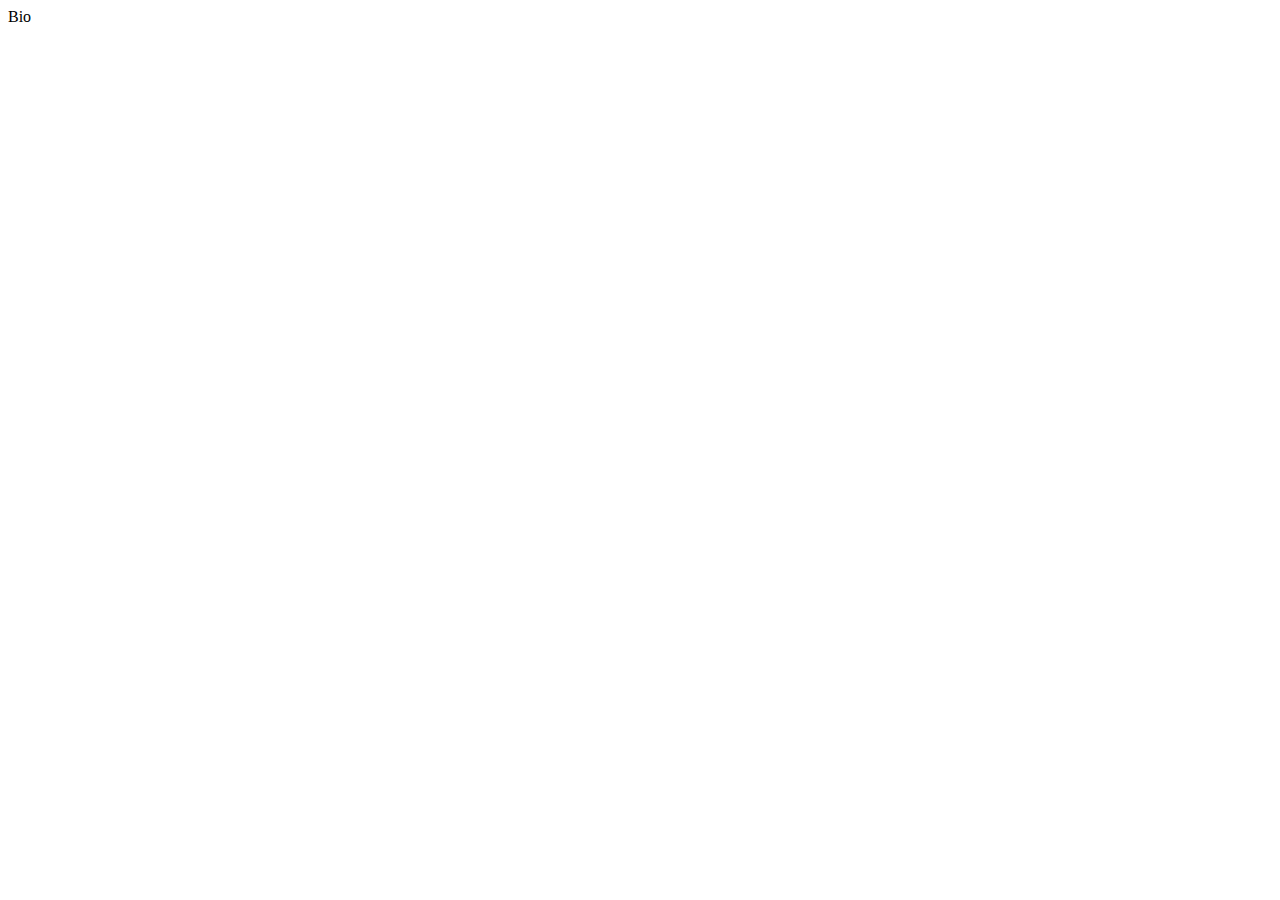
==== bio.html @ dd794a34 "initial commit" ====
<!DOCTYPE html>
<html lang="en">
<head>
    <meta charset="UTF-8">
    <meta name="viewport" content="width=device-width, initial-scale=1.0">
    <link rel="stylesheet" href="style.css"
    <title>Bio</title>
</head>
<body>
    
</body>
</html>
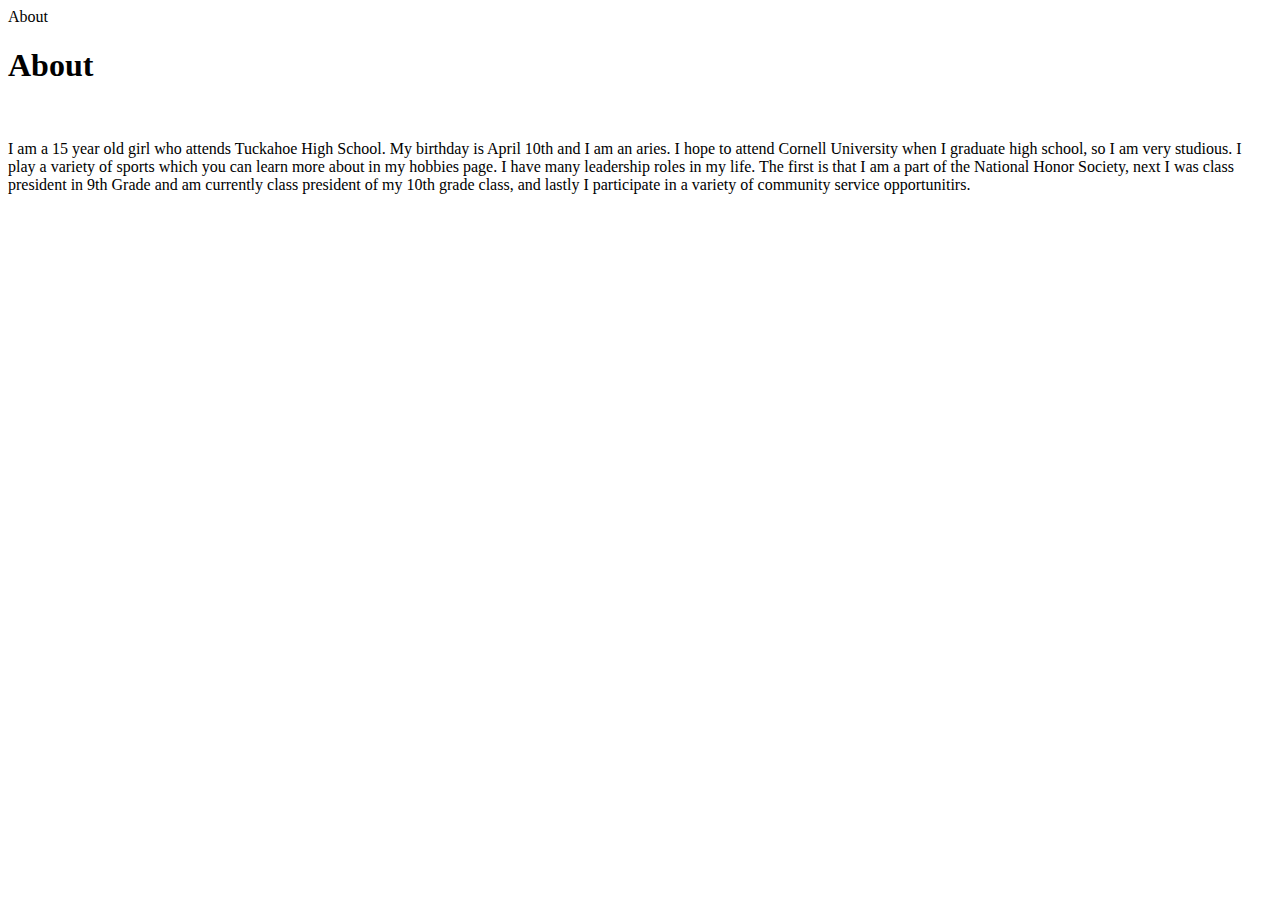
==== commit 6fe25e00: "edited bio and hobbies" ====
--- a/bio.html
+++ b/bio.html
@@ -4,9 +4,11 @@
     <meta charset="UTF-8">
     <meta name="viewport" content="width=device-width, initial-scale=1.0">
     <link rel="stylesheet" href="style.css"
-    <title>Bio</title>
+    <title>About</title>
 </head>
 <body>
-    
+    <h1>About</h1>
+    <br>
+    <p>I am a 15 year old girl who attends Tuckahoe High School. My birthday is April 10th and I am an aries. I hope to attend Cornell University when I graduate high school, so I am very studious. I play a variety of sports which you can learn more about in my hobbies page. I have many leadership roles in my life. The first is that I am a part of the National Honor Society, next I was class president in 9th Grade and am currently class president of my 10th grade class, and lastly I participate in a variety of community service opportunitirs.</p>
 </body>
 </html>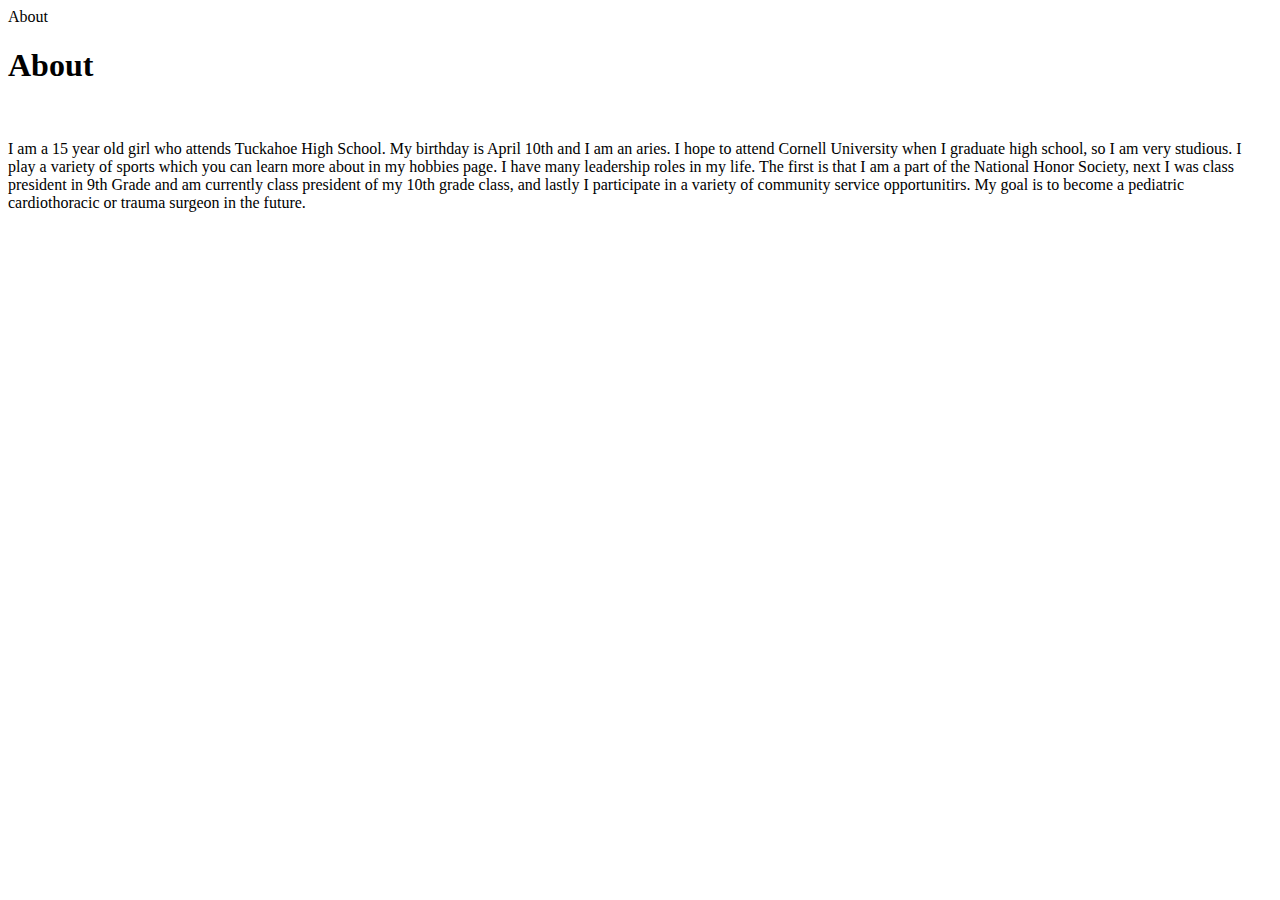
==== commit 8b50a442: "added list" ====
--- a/bio.html
+++ b/bio.html
@@ -9,6 +9,6 @@
 <body>
     <h1>About</h1>
     <br>
-    <p>I am a 15 year old girl who attends Tuckahoe High School. My birthday is April 10th and I am an aries. I hope to attend Cornell University when I graduate high school, so I am very studious. I play a variety of sports which you can learn more about in my hobbies page. I have many leadership roles in my life. The first is that I am a part of the National Honor Society, next I was class president in 9th Grade and am currently class president of my 10th grade class, and lastly I participate in a variety of community service opportunitirs.</p>
+    <p>I am a 15 year old girl who attends Tuckahoe High School. My birthday is April 10th and I am an aries. I hope to attend Cornell University when I graduate high school, so I am very studious. I play a variety of sports which you can learn more about in my hobbies page. I have many leadership roles in my life. The first is that I am a part of the National Honor Society, next I was class president in 9th Grade and am currently class president of my 10th grade class, and lastly I participate in a variety of community service opportunitirs. My goal is to become a pediatric cardiothoracic or trauma surgeon in the future.</p>
 </body>
 </html>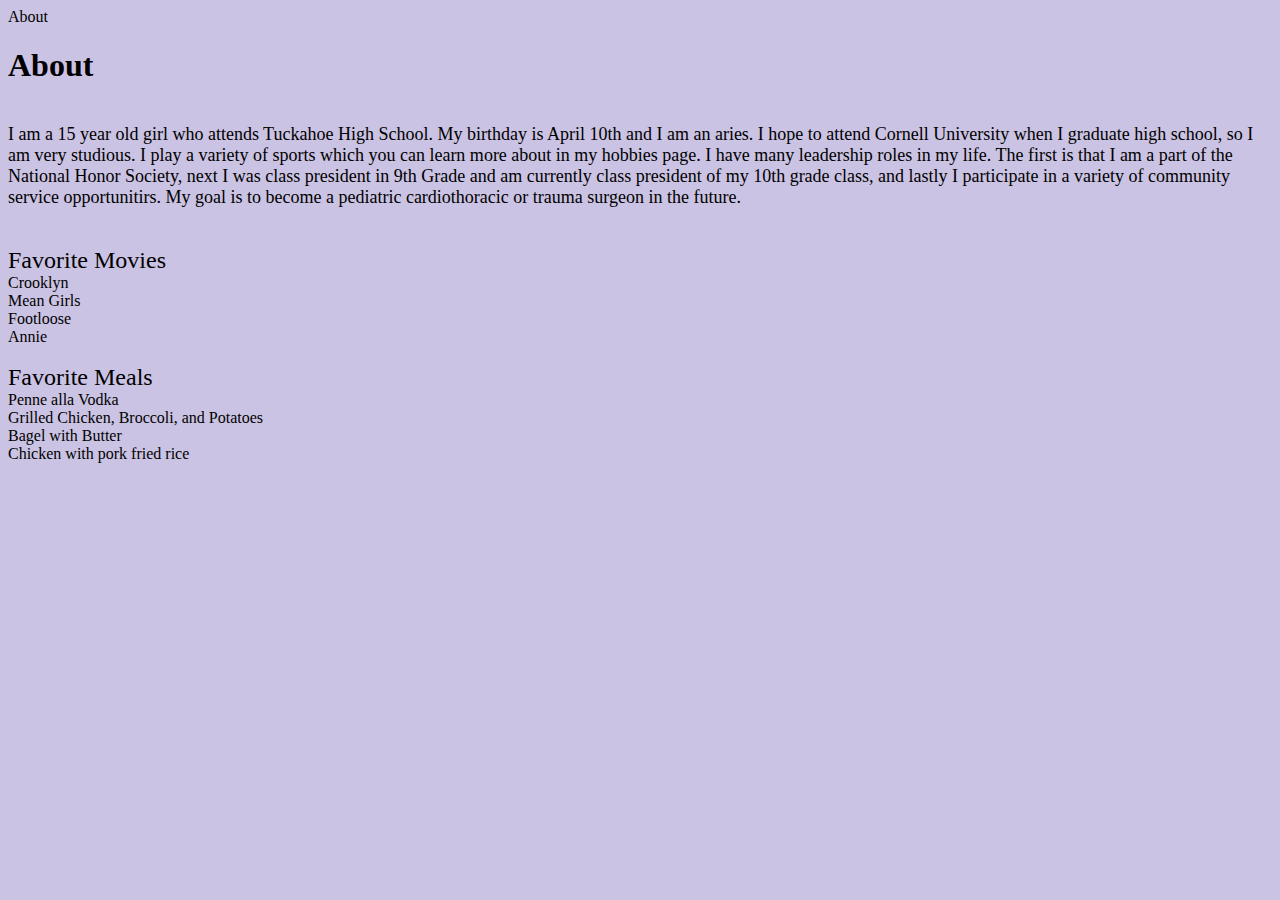
==== commit a4362f30: "changed background color and added details" ====
--- a/bio.html
+++ b/bio.html
@@ -9,6 +9,20 @@
 <body>
     <h1>About</h1>
     <br>
-    <p>I am a 15 year old girl who attends Tuckahoe High School. My birthday is April 10th and I am an aries. I hope to attend Cornell University when I graduate high school, so I am very studious. I play a variety of sports which you can learn more about in my hobbies page. I have many leadership roles in my life. The first is that I am a part of the National Honor Society, next I was class president in 9th Grade and am currently class president of my 10th grade class, and lastly I participate in a variety of community service opportunitirs. My goal is to become a pediatric cardiothoracic or trauma surgeon in the future.</p>
+    <font size="+1.5">I am a 15 year old girl who attends Tuckahoe High School. My birthday is April 10th and I am an aries. I hope to attend Cornell University when I graduate high school, so I am very studious. I play a variety of sports which you can learn more about in my hobbies page. I have many leadership roles in my life. The first is that I am a part of the National Honor Society, next I was class president in 9th Grade and am currently class president of my 10th grade class, and lastly I participate in a variety of community service opportunitirs. My goal is to become a pediatric cardiothoracic or trauma surgeon in the future.</p></font>
+<br>
+<font size="+2">Favorite Movies</font>
+<li>Crooklyn</li>
+<li>Mean Girls</li>
+<li>Footloose</li>
+<li>Annie</li>
+<br>
+<font size="+2">Favorite Meals</font>
+<li>Penne alla Vodka</li>
+<li>Grilled Chicken, Broccoli, and Potatoes</li>
+<li>Bagel with Butter</li>
+<li>Chicken with pork fried rice</li>
+<br>
+
 </body>
 </html>--- a/style.css
+++ b/style.css
@@ -0,0 +1,5 @@
+body {
+    background-color: #CBC3E3;
+.glossary{
+    color: #1F51FF	;
+}
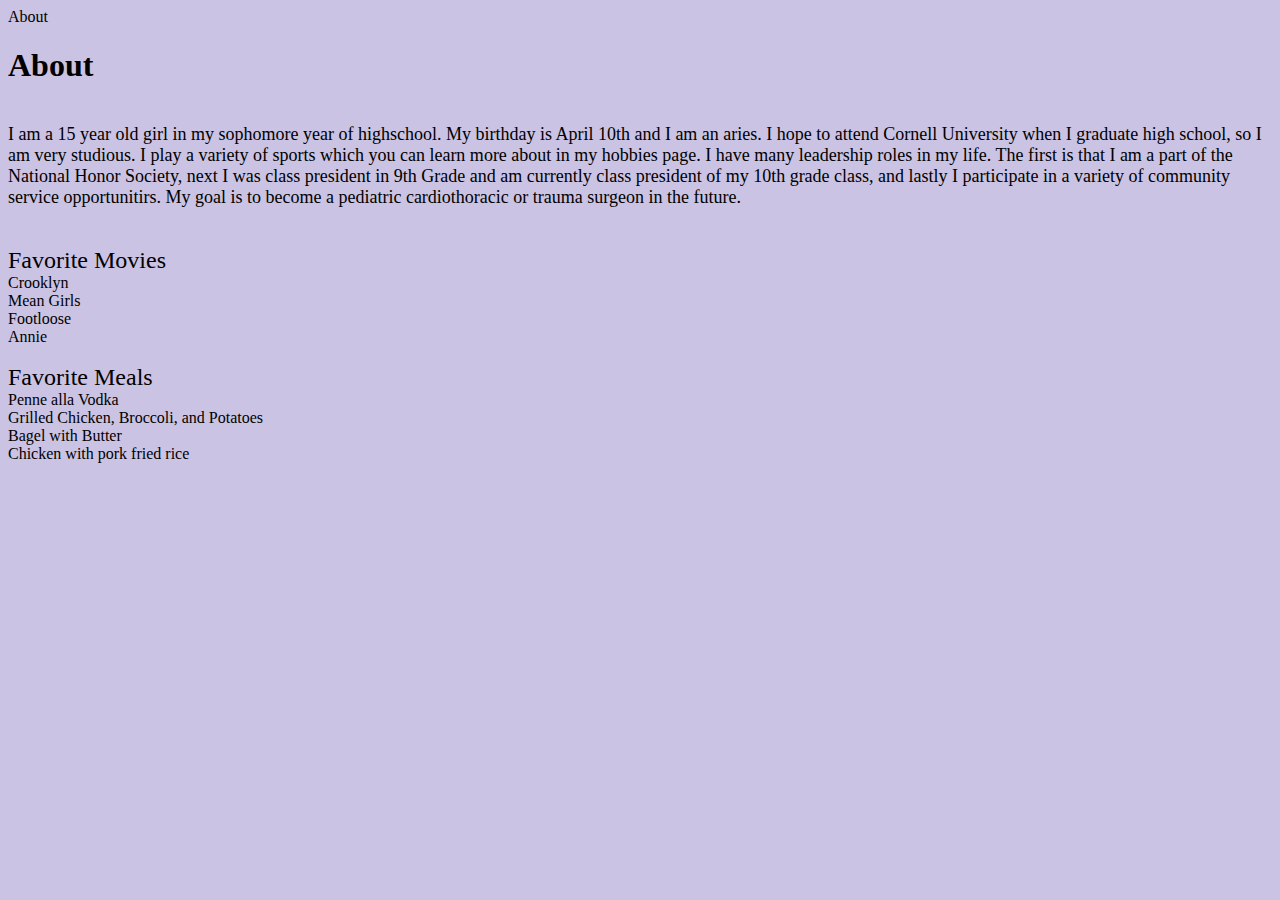
==== commit 8cabf589: "background color" ====
--- a/bio.html
+++ b/bio.html
@@ -9,7 +9,7 @@
 <body>
     <h1>About</h1>
     <br>
-    <font size="+1.5">I am a 15 year old girl who attends Tuckahoe High School. My birthday is April 10th and I am an aries. I hope to attend Cornell University when I graduate high school, so I am very studious. I play a variety of sports which you can learn more about in my hobbies page. I have many leadership roles in my life. The first is that I am a part of the National Honor Society, next I was class president in 9th Grade and am currently class president of my 10th grade class, and lastly I participate in a variety of community service opportunitirs. My goal is to become a pediatric cardiothoracic or trauma surgeon in the future.</p></font>
+    <font size="+1.5">I am a 15 year old girl in my sophomore year of highschool. My birthday is April 10th and I am an aries. I hope to attend Cornell University when I graduate high school, so I am very studious. I play a variety of sports which you can learn more about in my hobbies page. I have many leadership roles in my life. The first is that I am a part of the National Honor Society, next I was class president in 9th Grade and am currently class president of my 10th grade class, and lastly I participate in a variety of community service opportunitirs. My goal is to become a pediatric cardiothoracic or trauma surgeon in the future.</p></font>
 <br>
 <font size="+2">Favorite Movies</font>
 <li>Crooklyn</li>
--- a/style.css
+++ b/style.css
@@ -2,4 +2,18 @@
     background-color: #CBC3E3;
 .glossary{
     color: #1F51FF	;
+    background-color: white;
+    border: 50;
+    border-color: black;
 }
+.navbar-container{
+    display: flex;
+    justify-content: center;
+}
+.clubs{
+    color:#1F51FF;
+    background-color: white;
+}
+.index{
+    background-color: white;
+}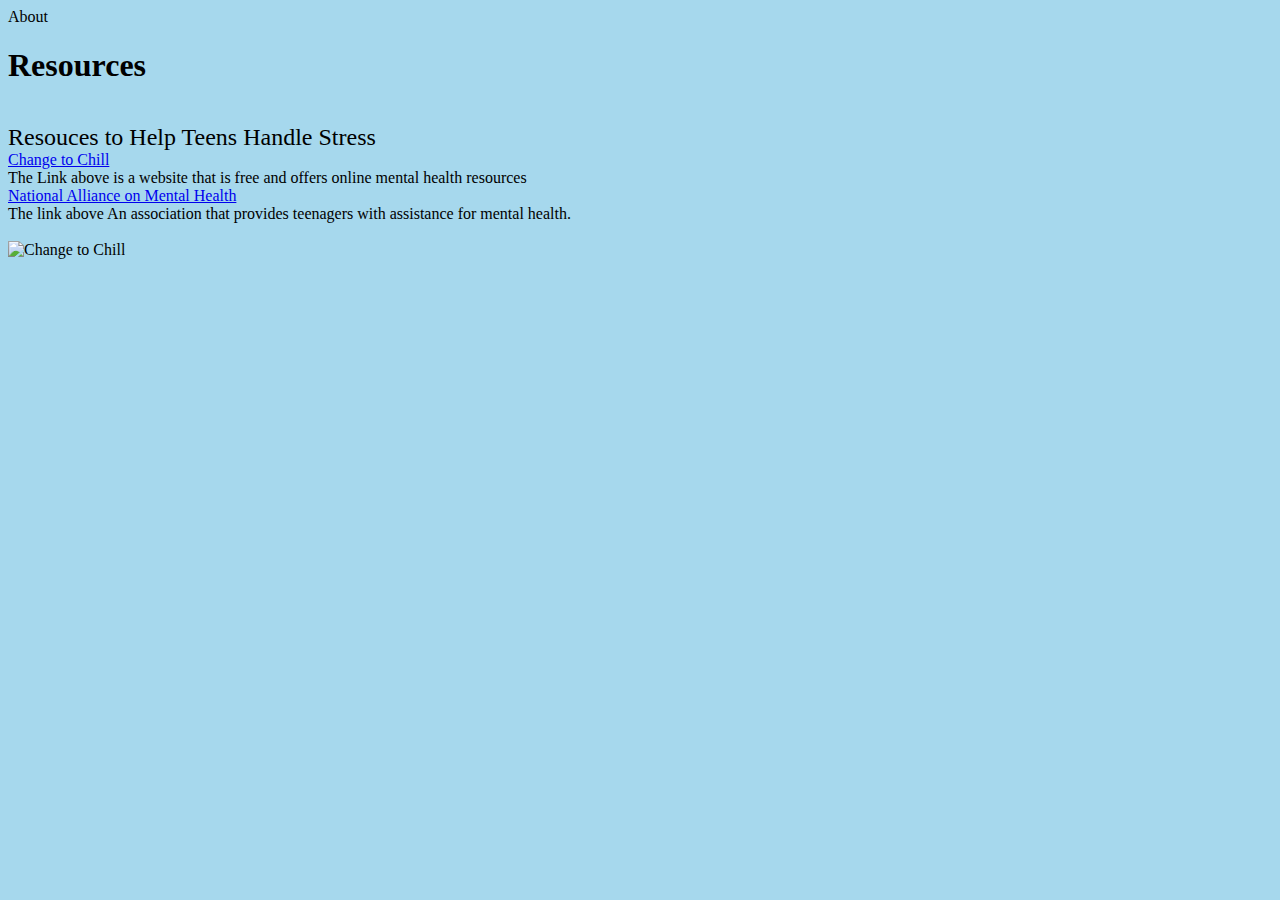
==== commit f559dc72: "Changing over to health project" ====
--- a/bio.html
+++ b/bio.html
@@ -7,22 +7,18 @@
     <title>About</title>
 </head>
 <body>
-    <h1>About</h1>
-    <br>
-    <font size="+1.5">I am a 15 year old girl in my sophomore year of highschool. My birthday is April 10th and I am an aries. I hope to attend Cornell University when I graduate high school, so I am very studious. I play a variety of sports which you can learn more about in my hobbies page. I have many leadership roles in my life. The first is that I am a part of the National Honor Society, next I was class president in 9th Grade and am currently class president of my 10th grade class, and lastly I participate in a variety of community service opportunitirs. My goal is to become a pediatric cardiothoracic or trauma surgeon in the future.</p></font>
+    <h1>Resources</h1>
+    
 <br>
-<font size="+2">Favorite Movies</font>
-<li>Crooklyn</li>
-<li>Mean Girls</li>
-<li>Footloose</li>
-<li>Annie</li>
-<br>
-<font size="+2">Favorite Meals</font>
-<li>Penne alla Vodka</li>
-<li>Grilled Chicken, Broccoli, and Potatoes</li>
-<li>Bagel with Butter</li>
-<li>Chicken with pork fried rice</li>
+<div class="Fav-Meals"></div>
+<font size="+2">Resouces to Help Teens Handle Stress</font>
+<li><a href = https://www.changetochill.org/> Change to Chill </a></li>
+<li>The Link above is a website that is free and offers online mental health resources </li>
+<li><a href = https://www.nami.org/>National Alliance on Mental Health</a></li>
+<li>The link above An association that provides teenagers with assistance for mental health.</li>
+</div>
 <br>
 
+<img src = "https://www.google.com/url?sa=i&url=https%3A%2F%2Fjbcclinic.com%2Fstress-management&psig=AOvVaw10firXEF5V-rCWHJjxQM_9&ust=1736802905255000&source=images&cd=vfe&opi=89978449&ved=0CBQQjRxqFwoTCJDAx5SN8YoDFQAAAAAdAAAAABAf" alt="Change to Chill">
 </body>
 </html>--- a/style.css
+++ b/style.css
@@ -1,5 +1,5 @@
 body {
-    background-color: #CBC3E3;
+    background-color: #a6d8ed;
 .glossary{
     color: #1F51FF	;
     background-color: white;
@@ -16,4 +16,23 @@
 }
 .index{
     background-color: white;
+}
+.Fav-Meals{
+    display: flex;
+    justify-content: right;
+}
+.center{
+    display: block;
+  margin-left: auto;
+  margin-right: auto;
+  width: 30%;
+}
+.bio{
+    background-color: white
+}
+.hobbies{
+    background-color: white 
+}
+.portfolio{
+    background-color: white
 }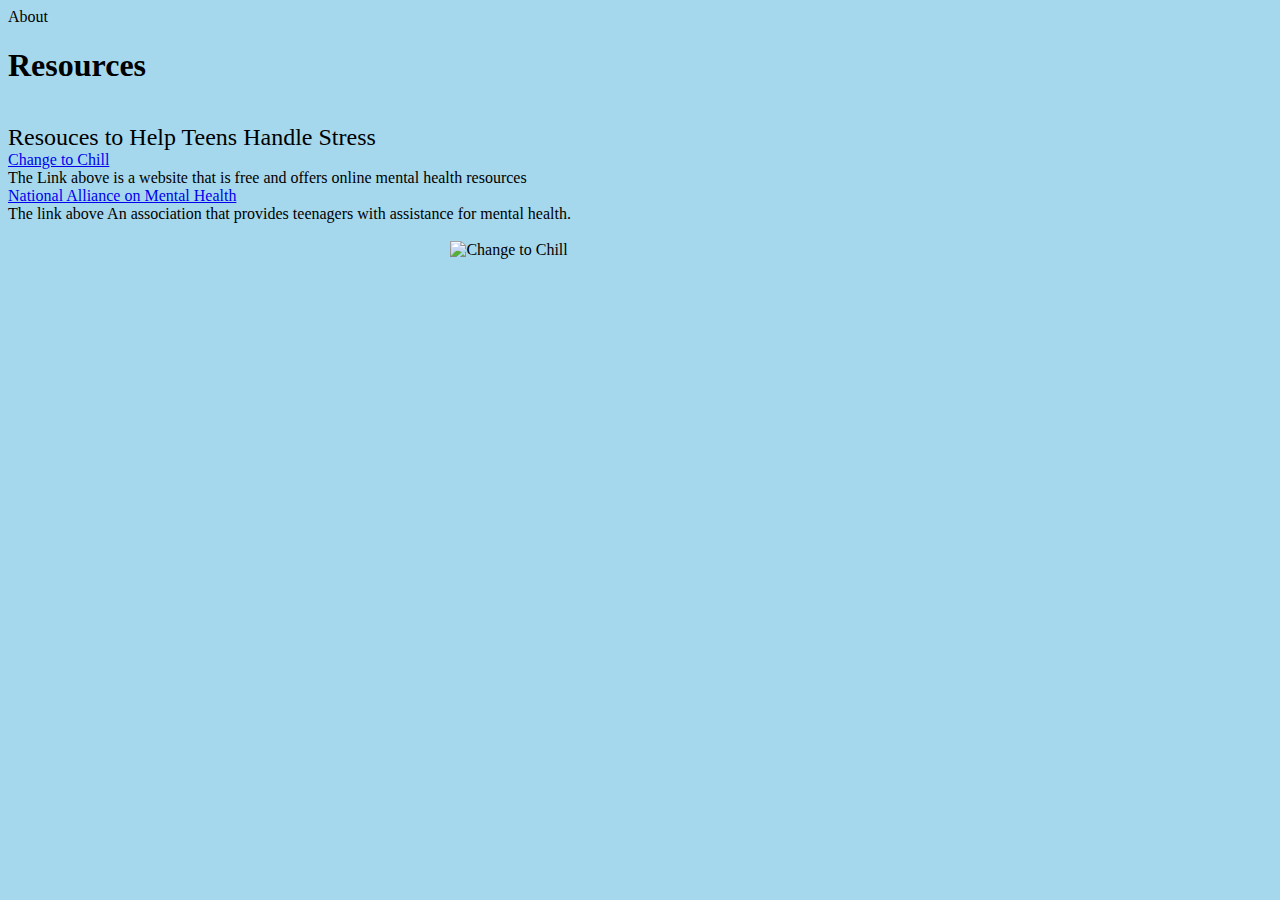
==== commit bb3e0d3f: "Wrapping up" ====
--- a/bio.html
+++ b/bio.html
@@ -19,6 +19,6 @@
 </div>
 <br>
 
-<img src = "https://www.google.com/url?sa=i&url=https%3A%2F%2Fjbcclinic.com%2Fstress-management&psig=AOvVaw10firXEF5V-rCWHJjxQM_9&ust=1736802905255000&source=images&cd=vfe&opi=89978449&ved=0CBQQjRxqFwoTCJDAx5SN8YoDFQAAAAAdAAAAABAf" alt="Change to Chill">
+<img src = "https://static01.nyt.com/images/2020/04/07/well/01well-stress/01well-stress-superJumbo-v3.jpg" width="400" alt="Change to Chill" class="center">
 </body>
 </html>